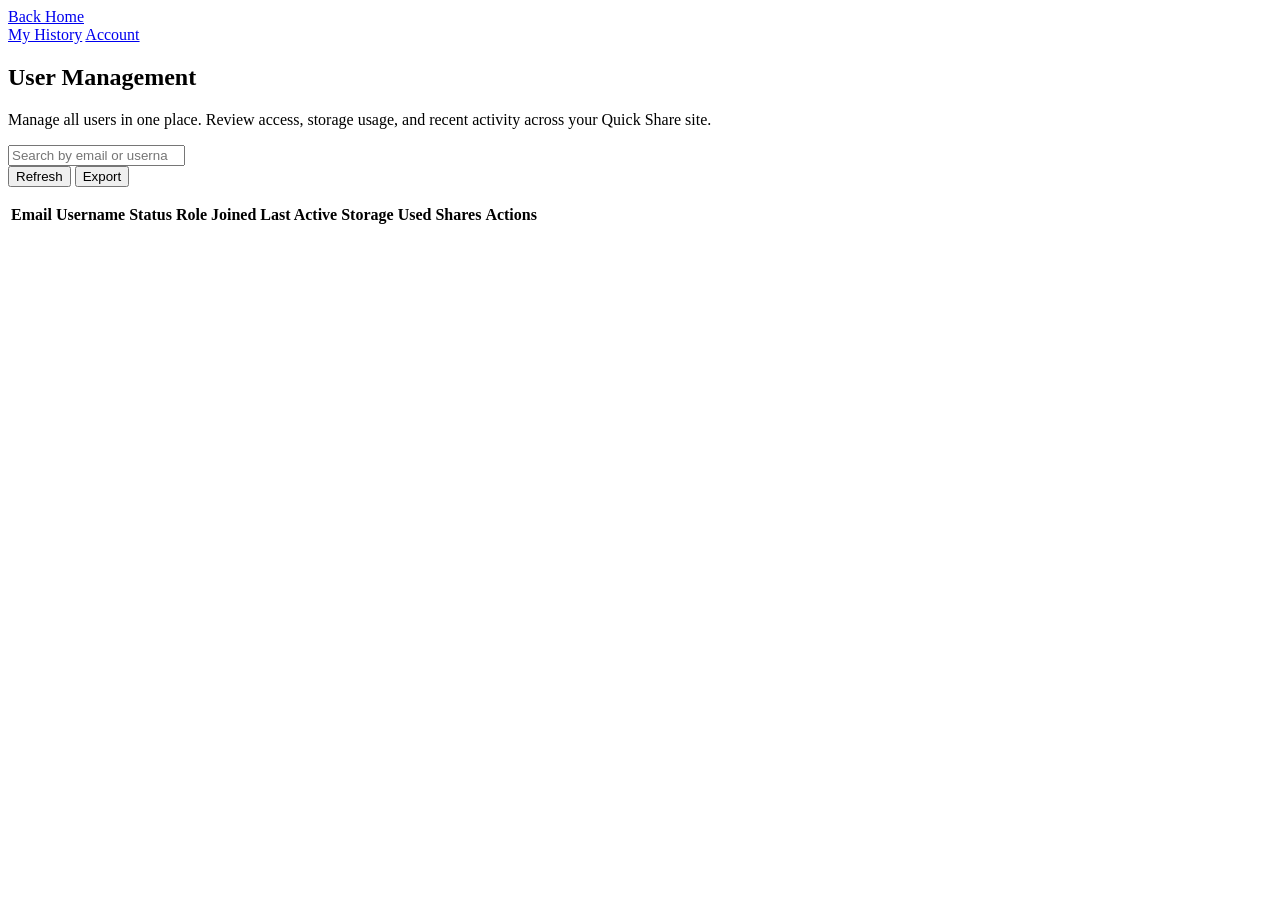
==== public/admin.html @ 8ed881cd "Describe the change" ====
<!doctype html>
<html lang="en">
<head>
  <meta charset="utf-8">
  <meta name="viewport" content="width=device-width, initial-scale=1">
  <title>Admin | Quick Share</title>
  <link rel="stylesheet" href="/styles.css">
</head>
<body>
  <main class="page-shell admin-shell">
    <section class="page-card admin-card">
      <nav class="page-nav">
        <a class="back" href="/">Back Home</a>
        <div class="nav-actions">
          <a class="ghost" href="/history.html">My History</a>
          <a class="ghost" href="/auth.html">Account</a>
        </div>
      </nav>

      <div class="page-copy admin-copy">
        <h1>User Management</h1>
        <p>Manage all users in one place. Review access, storage usage, and recent activity across your Quick Share site.</p>
      </div>

      <section class="admin-panel">
        <div class="admin-toolbar">
          <label class="admin-search">
            <input id="adminSearch" type="search" placeholder="Search by email or username">
          </label>
          <div class="admin-toolbar-actions">
            <button id="adminRefreshBtn" class="ghost" type="button">Refresh</button>
            <button id="adminExportBtn" class="ghost" type="button">Export</button>
          </div>
        </div>

        <p id="adminStatus" class="status"></p>

        <div class="admin-table-wrap">
          <table class="admin-table">
            <thead>
              <tr>
                <th>Email</th>
                <th>Username</th>
                <th>Status</th>
                <th>Role</th>
                <th>Joined</th>
                <th>Last Active</th>
                <th>Storage Used</th>
                <th>Shares</th>
                <th>Actions</th>
              </tr>
            </thead>
            <tbody id="adminTableBody"></tbody>
          </table>
        </div>
      </section>
    </section>
  </main>
  <div id="toast" class="toast"></div>
  <script src="/admin.js"></script>
</body>
</html>
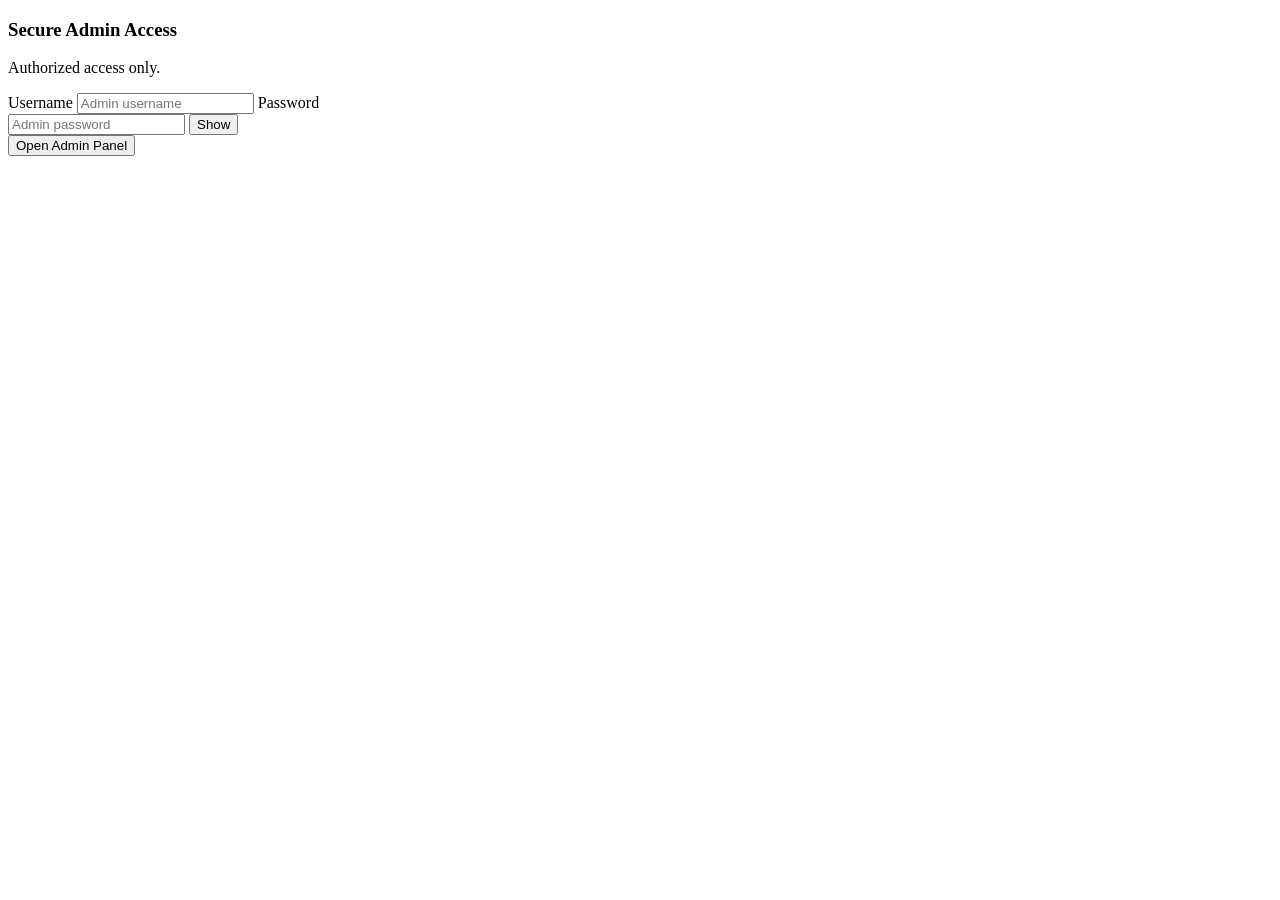
==== commit 8a7aa5a2: "Add admin hardening, CAPTCHA, Google auth, and upload limits" ====
--- a/public/admin.html
+++ b/public/admin.html
@@ -9,50 +9,29 @@
 <body>
   <main class="page-shell admin-shell">
     <section class="page-card admin-card">
-      <nav class="page-nav">
-        <a class="back" href="/">Back Home</a>
-        <div class="nav-actions">
-          <a class="ghost" href="/history.html">My History</a>
-          <a class="ghost" href="/auth.html">Account</a>
-        </div>
-      </nav>
-
-      <div class="page-copy admin-copy">
-        <h1>User Management</h1>
-        <p>Manage all users in one place. Review access, storage usage, and recent activity across your Quick Share site.</p>
-      </div>
-
-      <section class="admin-panel">
-        <div class="admin-toolbar">
-          <label class="admin-search">
-            <input id="adminSearch" type="search" placeholder="Search by email or username">
-          </label>
-          <div class="admin-toolbar-actions">
-            <button id="adminRefreshBtn" class="ghost" type="button">Refresh</button>
-            <button id="adminExportBtn" class="ghost" type="button">Export</button>
-          </div>
+      <section id="adminLoginCard" class="admin-login-card">
+        <div class="page-copy admin-copy">
+          <h1>Secure Admin Access</h1>
+          <p>Authorized access only.</p>
         </div>
 
-        <p id="adminStatus" class="status"></p>
-
-        <div class="admin-table-wrap">
-          <table class="admin-table">
-            <thead>
-              <tr>
-                <th>Email</th>
-                <th>Username</th>
-                <th>Status</th>
-                <th>Role</th>
-                <th>Joined</th>
-                <th>Last Active</th>
-                <th>Storage Used</th>
-                <th>Shares</th>
-                <th>Actions</th>
-              </tr>
-            </thead>
-            <tbody id="adminTableBody"></tbody>
-          </table>
-        </div>
+        <form id="adminLoginForm" class="auth-form admin-login-form">
+          <label class="field">
+            <span>Username</span>
+            <input id="adminUsername" type="text" placeholder="Admin username" autocomplete="username">
+          </label>
+          <label class="field">
+            <span>Password</span>
+            <div class="password-field">
+              <input id="adminPassword" type="password" placeholder="Admin password" autocomplete="current-password">
+              <button class="password-toggle" type="button" data-toggle-password="#adminPassword" aria-label="Show password">Show</button>
+            </div>
+          </label>
+          <div class="auth-actions">
+            <button class="button" type="submit">Open Admin Panel</button>
+          </div>
+          <p id="adminLoginStatus" class="status"></p>
+        </form>
       </section>
     </section>
   </main>
